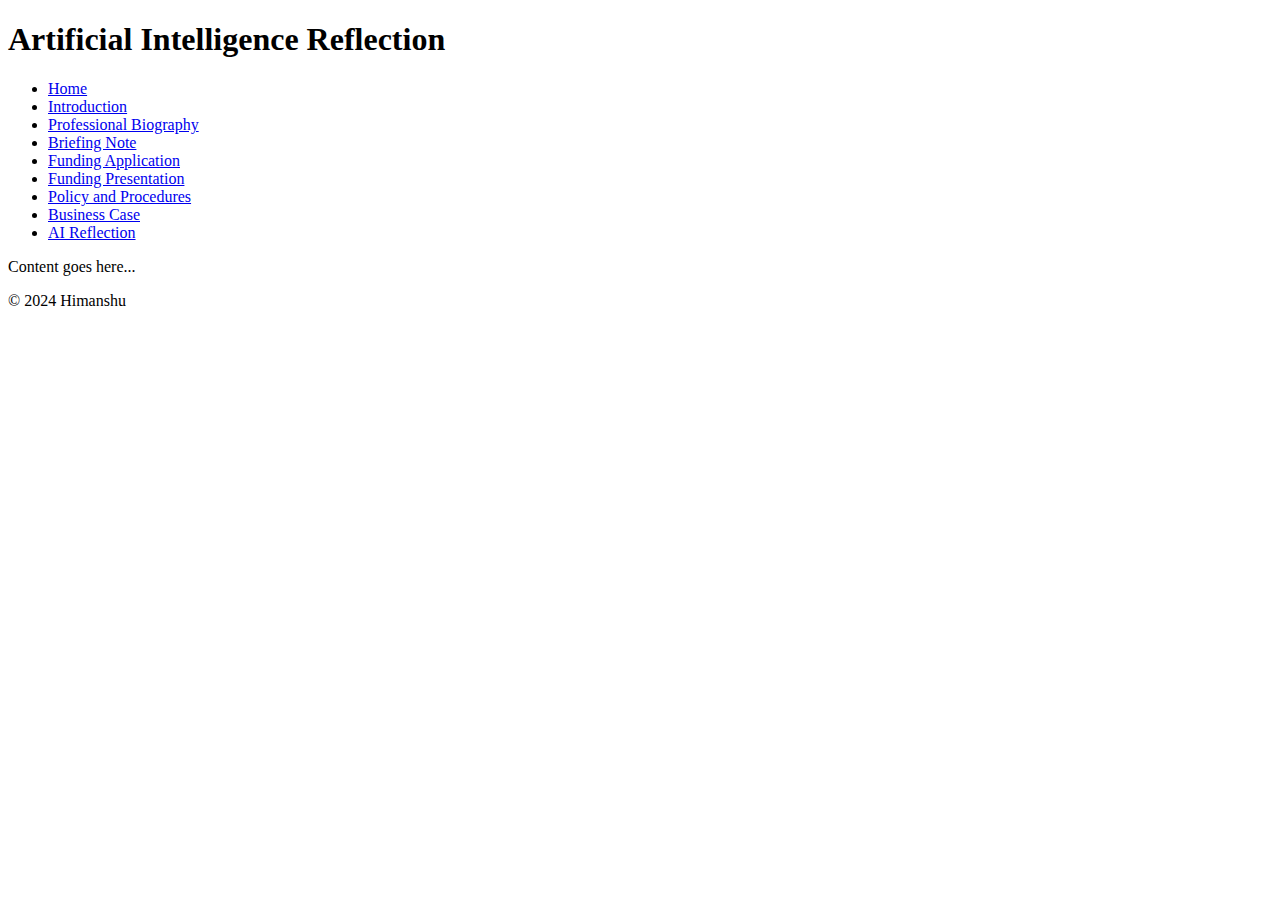
==== ai_reflection.html @ 6958b609 "Add files via upload" ====
<!DOCTYPE html>
<html lang="en">
<head>
    <meta charset="UTF-8">
    <meta name="viewport" content="width=device-width, initial-scale=1.0">
    <title>Artificial Intelligence Reflection</title>
    <link rel="stylesheet" href="style.css">
</head>
<body>
    <header>
        <h1>Artificial Intelligence Reflection</h1>
        <nav>
            <ul>
                <li><a href="index.html">Home</a></li>
                <li><a href="introduction.html">Introduction</a></li>
                <li><a href="biography.html">Professional Biography</a></li>
                <li><a href="briefing_note.html">Briefing Note</a></li>
                <li><a href="funding_application.html">Funding Application</a></li>
                <li><a href="funding_presentation.html">Funding Presentation</a></li>
                <li><a href="policy_procedures.html">Policy and Procedures</a></li>
                <li><a href="business_case.html">Business Case</a></li>
                <li><a href="ai_reflection.html">AI Reflection</a></li>
            </ul>
        </nav>
    </header>
    <main>
        <section>
            <p>Content goes here...</p>
        </section>
    </main>
    <footer>
        <p>&copy; 2024 Himanshu</p>
    </footer>
</body>
</html>
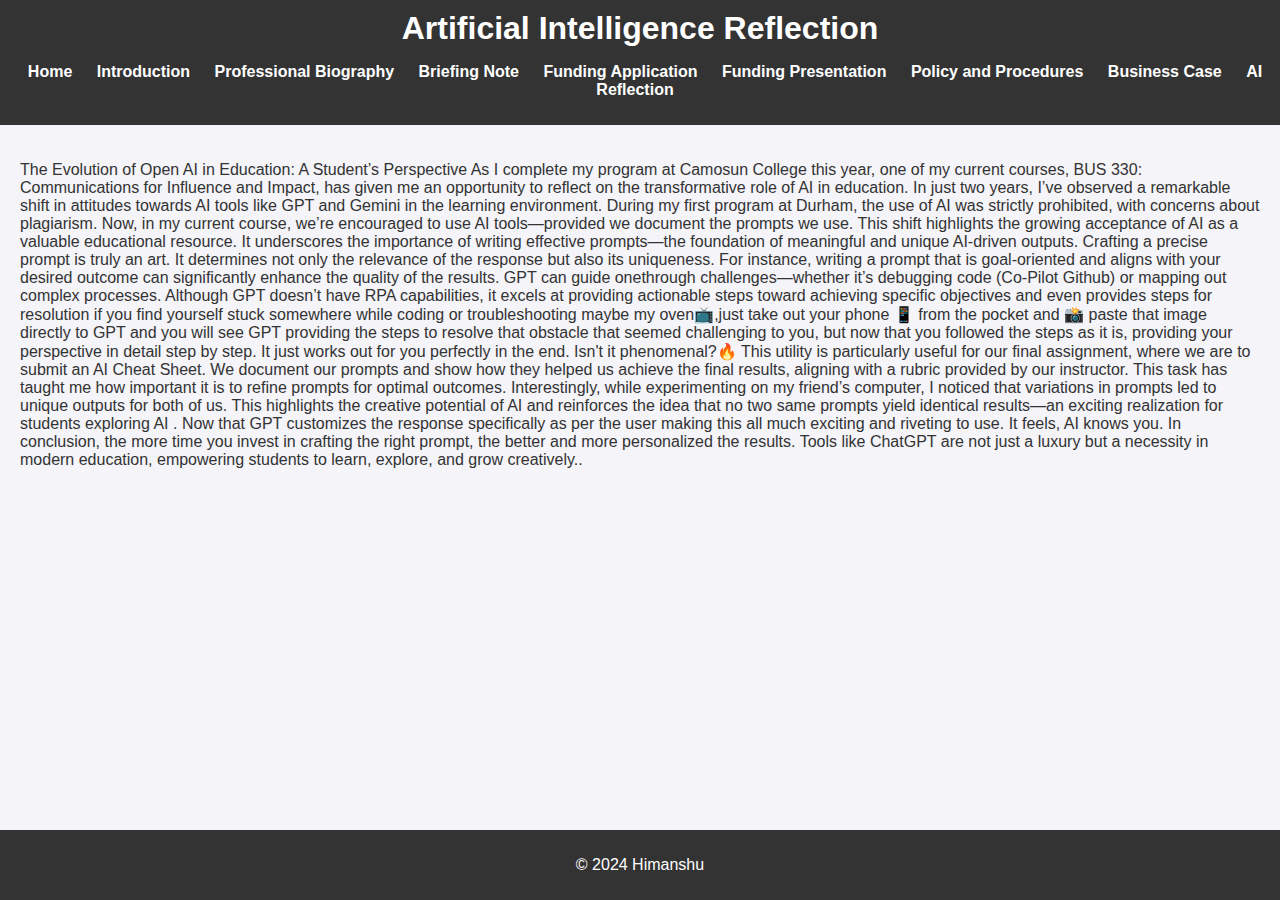
==== commit 4fc8f2f2: "Update ai_reflection.html" ====
--- a/ai_reflection.html
+++ b/ai_reflection.html
@@ -26,7 +26,28 @@
     </header>
     <main>
         <section>
-            <p>Content goes here...</p>
+            <p>The Evolution of Open AI in Education: A Student’s Perspective
+
+As I complete my program at Camosun College this year, one of my current courses, BUS 330: Communications for Influence and Impact, has given me an opportunity to reflect on the transformative role of AI in education.
+
+In just two years, I’ve observed a remarkable shift in attitudes towards AI tools like GPT and Gemini in the learning environment. During my first program at Durham, the use of AI was strictly prohibited, with concerns about plagiarism. Now, in my current course, we’re encouraged to use AI tools—provided we document the prompts we use.
+
+This shift highlights the growing acceptance of AI as a valuable educational resource. It underscores the importance of writing effective prompts—the foundation of meaningful and unique AI-driven outputs.
+
+Crafting a precise prompt is truly an art. It determines not only the relevance of the response but also its uniqueness. For instance, writing a prompt that is goal-oriented and aligns with your desired outcome can significantly enhance the quality of the results.
+
+GPT can guide onethrough challenges—whether it’s debugging code (Co-Pilot Github) or mapping out complex processes. 
+
+Although GPT doesn’t have RPA capabilities, it excels at providing actionable steps toward achieving specific objectives and even provides steps for resolution if you find yourself stuck somewhere while coding or troubleshooting maybe my oven📺,just take out your phone 📱 from the pocket and 📸 paste that image directly to GPT and you will see GPT providing the steps to resolve that obstacle that seemed challenging to you, but now that you followed the steps as it is, providing your perspective in detail step by step.
+It just works out for you perfectly in the end.
+
+Isn't it phenomenal?🔥
+
+This utility is particularly useful for our final assignment, where we are to submit an AI Cheat Sheet. We document our prompts and show how they helped us achieve the final results, aligning with a rubric provided by our instructor. This task has taught me how important it is to refine prompts for optimal outcomes.
+
+Interestingly, while experimenting on my friend’s computer, I noticed that variations in prompts led to unique outputs for both of us. This highlights the creative potential of AI and reinforces the idea that no two same prompts yield identical results—an exciting realization for students exploring AI . Now that GPT customizes the response specifically as per the user making this all much exciting and riveting to use. It feels, AI knows you.
+
+In conclusion, the more time you invest in crafting the right prompt, the better and more personalized the results. Tools like ChatGPT are not just a luxury but a necessity in modern education, empowering students to learn, explore, and grow creatively..</p>
         </section>
     </main>
     <footer>
--- a/style.css
+++ b/style.css
@@ -0,0 +1,55 @@
+
+body {
+    font-family: Arial, sans-serif;
+    margin: 0;
+    padding: 0;
+    background-color: #f4f4f9;
+    color: #333;
+}
+
+header {
+    background: #333;
+    color: #fff;
+    padding: 10px 0;
+    text-align: center;
+}
+
+header h1 {
+    margin: 0;
+    font-size: 2em;
+}
+
+nav ul {
+    list-style: none;
+    padding: 0;
+}
+
+nav ul li {
+    display: inline;
+    margin: 0 10px;
+}
+
+nav ul li a {
+    text-decoration: none;
+    color: #fff;
+    font-weight: bold;
+}
+
+nav ul li a:hover {
+    text-decoration: underline;
+}
+
+main {
+    padding: 20px;
+    text-align: left;
+}
+
+footer {
+    background: #333;
+    color: #fff;
+    text-align: center;
+    padding: 10px 0;
+    position: fixed;
+    bottom: 0;
+    width: 100%;
+}
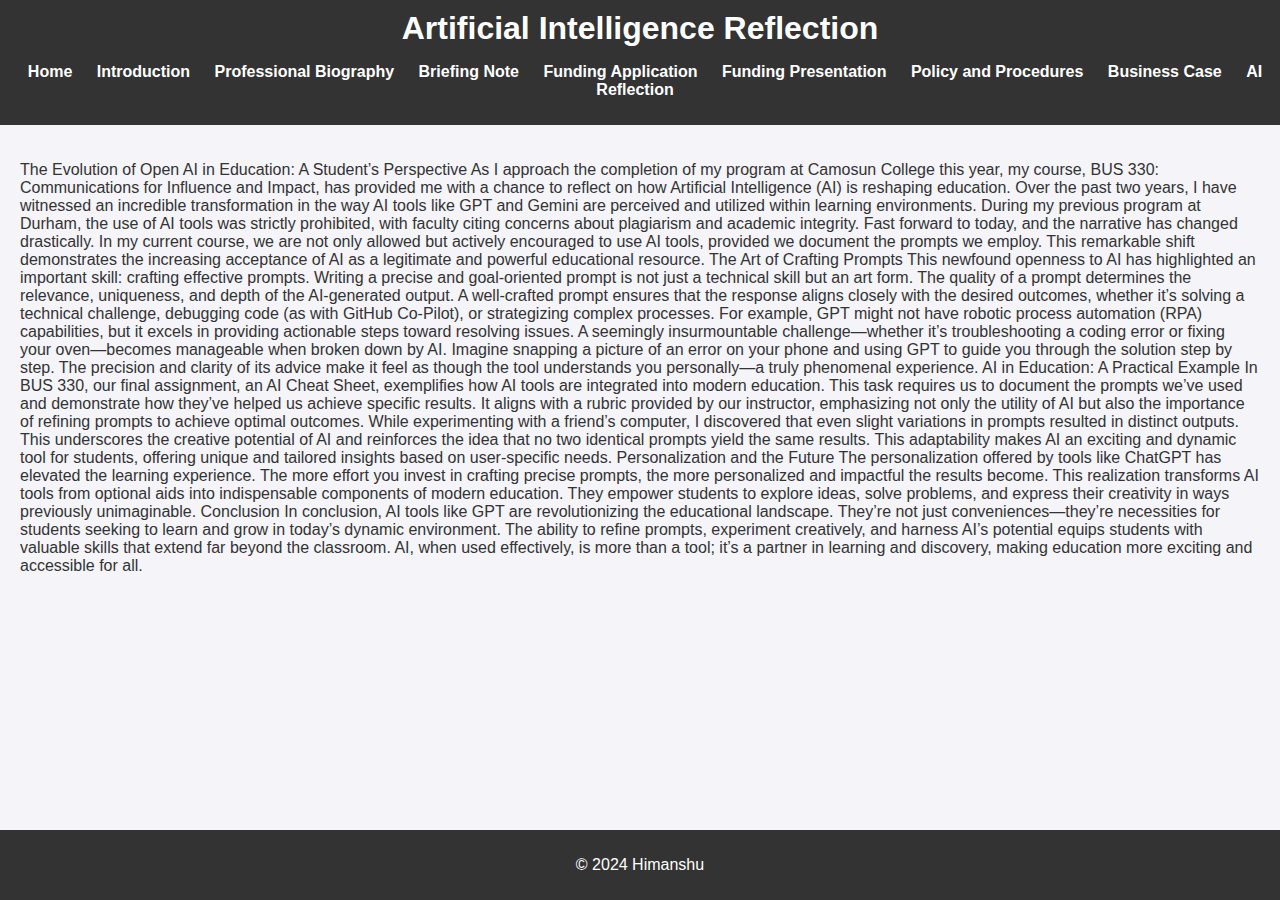
==== commit 4a0dd7f4: "Update ai_reflection.html" ====
--- a/ai_reflection.html
+++ b/ai_reflection.html
@@ -26,29 +26,27 @@
     </header>
     <main>
         <section>
-            <p>The Evolution of Open AI in Education: A Student’s Perspective
+            <p></p>
+        </section>The Evolution of Open AI in Education: A Student’s Perspective
+As I approach the completion of my program at Camosun College this year, my course, BUS 330: Communications for Influence and Impact, has provided me with a chance to reflect on how Artificial Intelligence (AI) is reshaping education. Over the past two years, I have witnessed an incredible transformation in the way AI tools like GPT and Gemini are perceived and utilized within learning environments.
 
-As I complete my program at Camosun College this year, one of my current courses, BUS 330: Communications for Influence and Impact, has given me an opportunity to reflect on the transformative role of AI in education.
+During my previous program at Durham, the use of AI tools was strictly prohibited, with faculty citing concerns about plagiarism and academic integrity. Fast forward to today, and the narrative has changed drastically. In my current course, we are not only allowed but actively encouraged to use AI tools, provided we document the prompts we employ. This remarkable shift demonstrates the increasing acceptance of AI as a legitimate and powerful educational resource.
 
-In just two years, I’ve observed a remarkable shift in attitudes towards AI tools like GPT and Gemini in the learning environment. During my first program at Durham, the use of AI was strictly prohibited, with concerns about plagiarism. Now, in my current course, we’re encouraged to use AI tools—provided we document the prompts we use.
+The Art of Crafting Prompts
+This newfound openness to AI has highlighted an important skill: crafting effective prompts. Writing a precise and goal-oriented prompt is not just a technical skill but an art form. The quality of a prompt determines the relevance, uniqueness, and depth of the AI-generated output. A well-crafted prompt ensures that the response aligns closely with the desired outcomes, whether it’s solving a technical challenge, debugging code (as with GitHub Co-Pilot), or strategizing complex processes.
 
-This shift highlights the growing acceptance of AI as a valuable educational resource. It underscores the importance of writing effective prompts—the foundation of meaningful and unique AI-driven outputs.
+For example, GPT might not have robotic process automation (RPA) capabilities, but it excels in providing actionable steps toward resolving issues. A seemingly insurmountable challenge—whether it’s troubleshooting a coding error or fixing your oven—becomes manageable when broken down by AI. Imagine snapping a picture of an error on your phone and using GPT to guide you through the solution step by step. The precision and clarity of its advice make it feel as though the tool understands you personally—a truly phenomenal experience.
 
-Crafting a precise prompt is truly an art. It determines not only the relevance of the response but also its uniqueness. For instance, writing a prompt that is goal-oriented and aligns with your desired outcome can significantly enhance the quality of the results.
+AI in Education: A Practical Example
+In BUS 330, our final assignment, an AI Cheat Sheet, exemplifies how AI tools are integrated into modern education. This task requires us to document the prompts we’ve used and demonstrate how they’ve helped us achieve specific results. It aligns with a rubric provided by our instructor, emphasizing not only the utility of AI but also the importance of refining prompts to achieve optimal outcomes.
 
-GPT can guide onethrough challenges—whether it’s debugging code (Co-Pilot Github) or mapping out complex processes. 
+While experimenting with a friend’s computer, I discovered that even slight variations in prompts resulted in distinct outputs. This underscores the creative potential of AI and reinforces the idea that no two identical prompts yield the same results. This adaptability makes AI an exciting and dynamic tool for students, offering unique and tailored insights based on user-specific needs.
 
-Although GPT doesn’t have RPA capabilities, it excels at providing actionable steps toward achieving specific objectives and even provides steps for resolution if you find yourself stuck somewhere while coding or troubleshooting maybe my oven📺,just take out your phone 📱 from the pocket and 📸 paste that image directly to GPT and you will see GPT providing the steps to resolve that obstacle that seemed challenging to you, but now that you followed the steps as it is, providing your perspective in detail step by step.
-It just works out for you perfectly in the end.
+Personalization and the Future
+The personalization offered by tools like ChatGPT has elevated the learning experience. The more effort you invest in crafting precise prompts, the more personalized and impactful the results become. This realization transforms AI tools from optional aids into indispensable components of modern education. They empower students to explore ideas, solve problems, and express their creativity in ways previously unimaginable.
 
-Isn't it phenomenal?🔥
-
-This utility is particularly useful for our final assignment, where we are to submit an AI Cheat Sheet. We document our prompts and show how they helped us achieve the final results, aligning with a rubric provided by our instructor. This task has taught me how important it is to refine prompts for optimal outcomes.
-
-Interestingly, while experimenting on my friend’s computer, I noticed that variations in prompts led to unique outputs for both of us. This highlights the creative potential of AI and reinforces the idea that no two same prompts yield identical results—an exciting realization for students exploring AI . Now that GPT customizes the response specifically as per the user making this all much exciting and riveting to use. It feels, AI knows you.
-
-In conclusion, the more time you invest in crafting the right prompt, the better and more personalized the results. Tools like ChatGPT are not just a luxury but a necessity in modern education, empowering students to learn, explore, and grow creatively..</p>
-        </section>
+Conclusion
+In conclusion, AI tools like GPT are revolutionizing the educational landscape. They’re not just conveniences—they’re necessities for students seeking to learn and grow in today’s dynamic environment. The ability to refine prompts, experiment creatively, and harness AI’s potential equips students with valuable skills that extend far beyond the classroom. AI, when used effectively, is more than a tool; it’s a partner in learning and discovery, making education more exciting and accessible for all.
     </main>
     <footer>
         <p>&copy; 2024 Himanshu</p>
